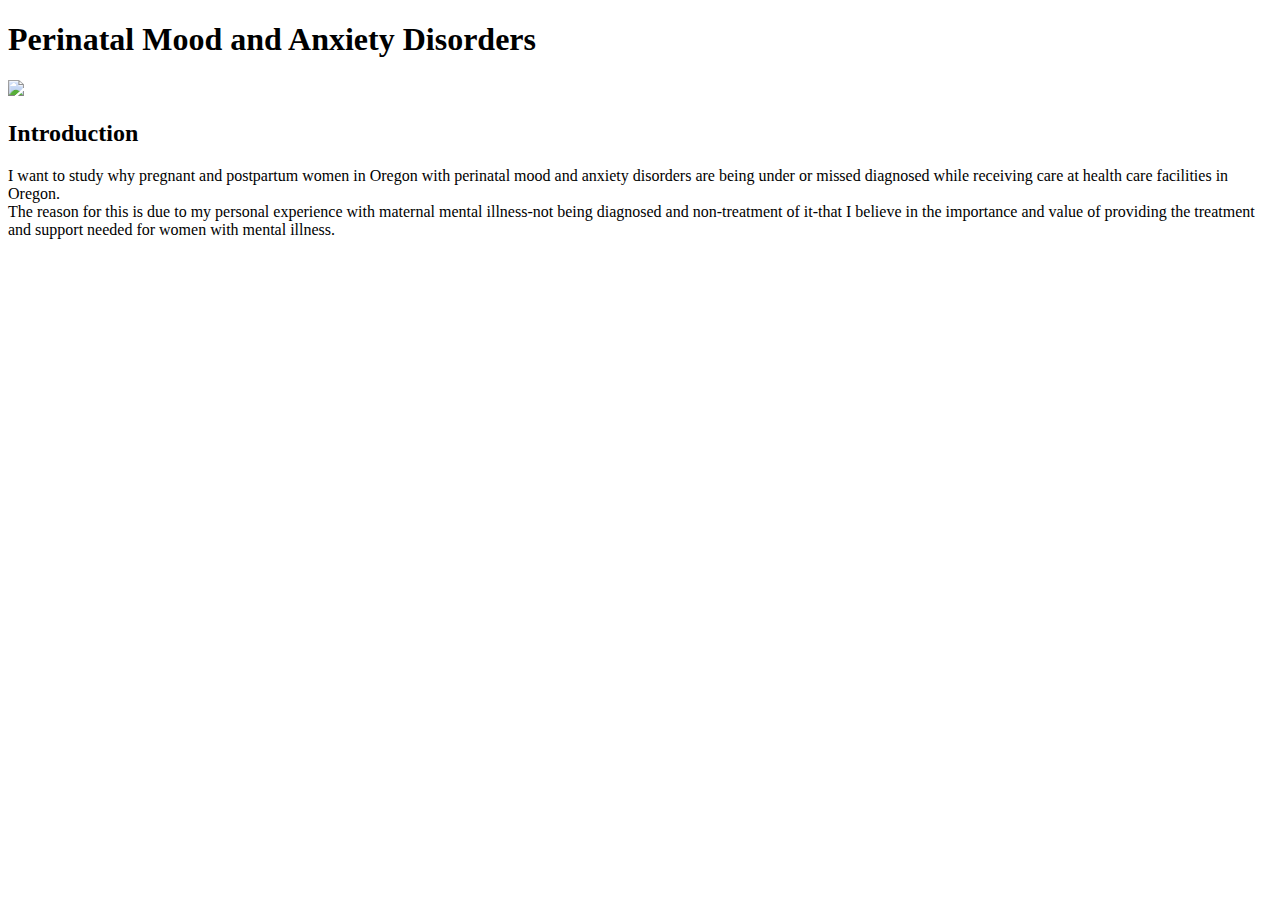
==== index.html @ 8f24483d "Update index.html" ====
<!DOCTYPE html>
<html>
          <head>
              <title>Introduction</title>
          </head>
          <body>
            <h1>Perinatal Mood and Anxiety Disorders</h1>
                 <img src="research/pexels-freestocksorg-57529.jpg">
            <div>
                    <h2>Introduction</h2>
                    </div>
                    <div>
            <p>I want to study why pregnant and postpartum women in Oregon with perinatal mood and anxiety disorders are being under or missed diagnosed while receiving care at health care facilities in Oregon.<br> The reason for this is due to my personal experience with maternal mental illness-not being diagnosed and non-treatment of it-that I believe in the importance and value of providing the treatment and support needed for women with mental illness.</p>
                    </div>
          </body>
</html>
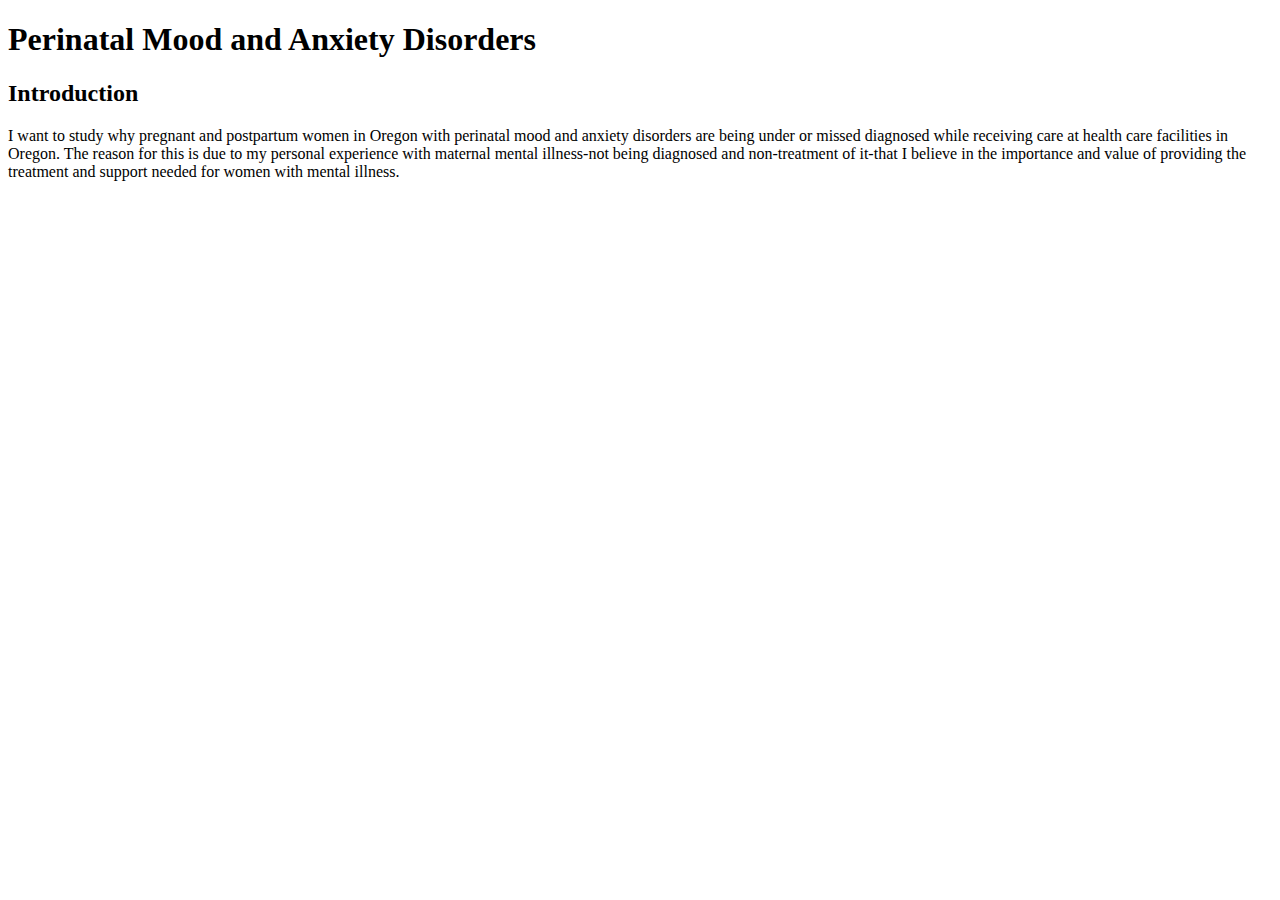
==== commit 75a847fa: "Update index.html" ====
--- a/index.html
+++ b/index.html
@@ -2,15 +2,16 @@
 <html>
           <head>
               <title>Introduction</title>
+             
           </head>
           <body>
             <h1>Perinatal Mood and Anxiety Disorders</h1>
-                 <img src="research/pexels-freestocksorg-57529.jpg">
+          
             <div>
                     <h2>Introduction</h2>
                     </div>
                     <div>
-            <p>I want to study why pregnant and postpartum women in Oregon with perinatal mood and anxiety disorders are being under or missed diagnosed while receiving care at health care facilities in Oregon.<br> The reason for this is due to my personal experience with maternal mental illness-not being diagnosed and non-treatment of it-that I believe in the importance and value of providing the treatment and support needed for women with mental illness.</p>
+            <p>I want to study why pregnant and postpartum women in Oregon with perinatal mood and anxiety disorders are being under or missed diagnosed while receiving care at health care facilities in Oregon. The reason for this is due to my personal experience with maternal mental illness-not being diagnosed and non-treatment of it-that I believe in the importance and value of providing the treatment and support needed for women with mental illness.</p>
                     </div>
           </body>
 </html>
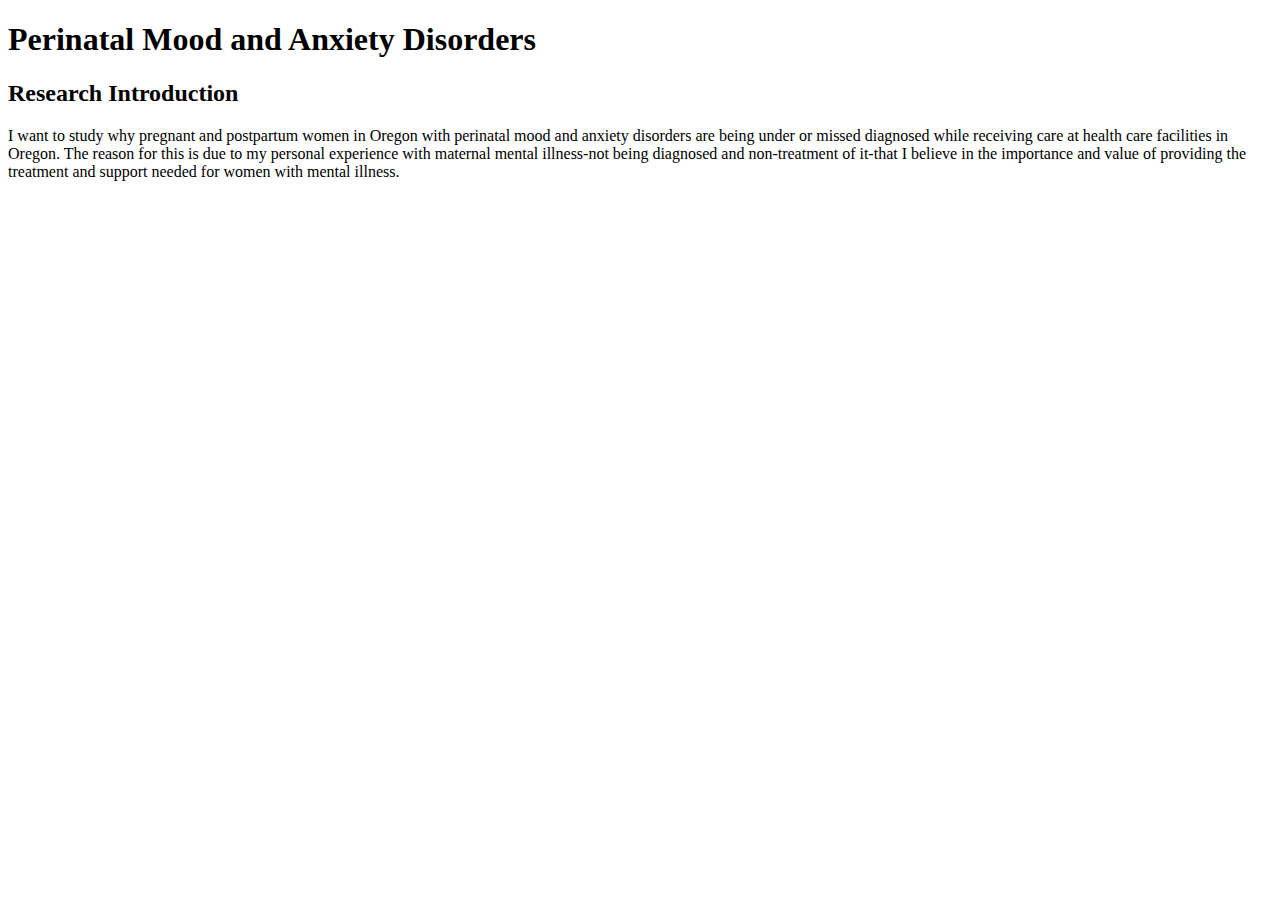
==== commit e5e9754d: "Update index.html" ====
--- a/index.html
+++ b/index.html
@@ -1,17 +1,21 @@
 <!DOCTYPE html>
 <html>
-          <head>
-              <title>Introduction</title>
-             
-          </head>
-          <body>
-            <h1>Perinatal Mood and Anxiety Disorders</h1>
-          
-            <div>
-                    <h2>Introduction</h2>
-                    </div>
-                    <div>
-            <p>I want to study why pregnant and postpartum women in Oregon with perinatal mood and anxiety disorders are being under or missed diagnosed while receiving care at health care facilities in Oregon. The reason for this is due to my personal experience with maternal mental illness-not being diagnosed and non-treatment of it-that I believe in the importance and value of providing the treatment and support needed for women with mental illness.</p>
-                    </div>
-          </body>
+
+<head>
+    <title>PMADs</title>
+  <link rel="preconnect" href="https://fonts.googleapis.com">
+<link rel="preconnect" href="https://fonts.gstatic.com" crossorigin>
+<link href="https://fonts.googleapis.com/css2?family=MonteCarlo&display=swap" rel="stylesheet">
+</head>
+
+<body>
+
+ <h1>Perinatal Mood and Anxiety Disorders</h1>
+ 
+ <h2>Research Introduction</h2>
+
+ <p>I want to study why pregnant and postpartum women in Oregon with perinatal mood and anxiety disorders are being under or missed diagnosed while receiving care at health care facilities in Oregon. The reason for this is due to my personal experience with maternal mental illness-not being diagnosed and non-treatment of it-that I believe in the importance and value of providing the treatment and support needed for women with mental illness.</p>
+
+</body>
+
 </html>
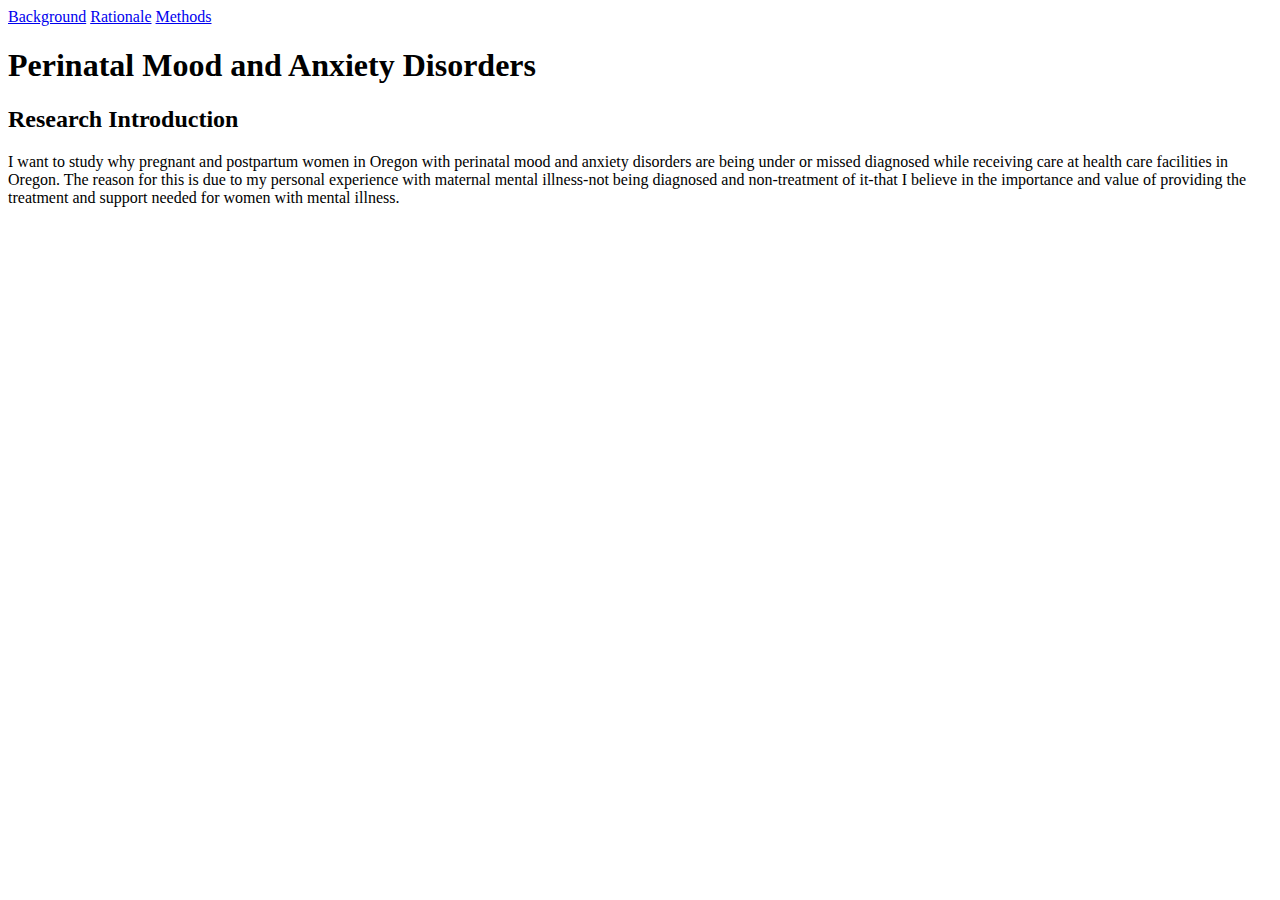
==== commit 33974ff8: "Update index.html" ====
--- a/index.html
+++ b/index.html
@@ -9,8 +9,11 @@
 </head>
 
 <body>
-
- <h1>Perinatal Mood and Anxiety Disorders</h1>
+    <a href="./background.html">Background</a>
+    <a href="./rationale.html">Rationale</a>
+    <a href="./methods.html">Methods</a>
+    
+ <h1 id='intro'>Perinatal Mood and Anxiety Disorders</h1>
  
  <h2>Research Introduction</h2>
 
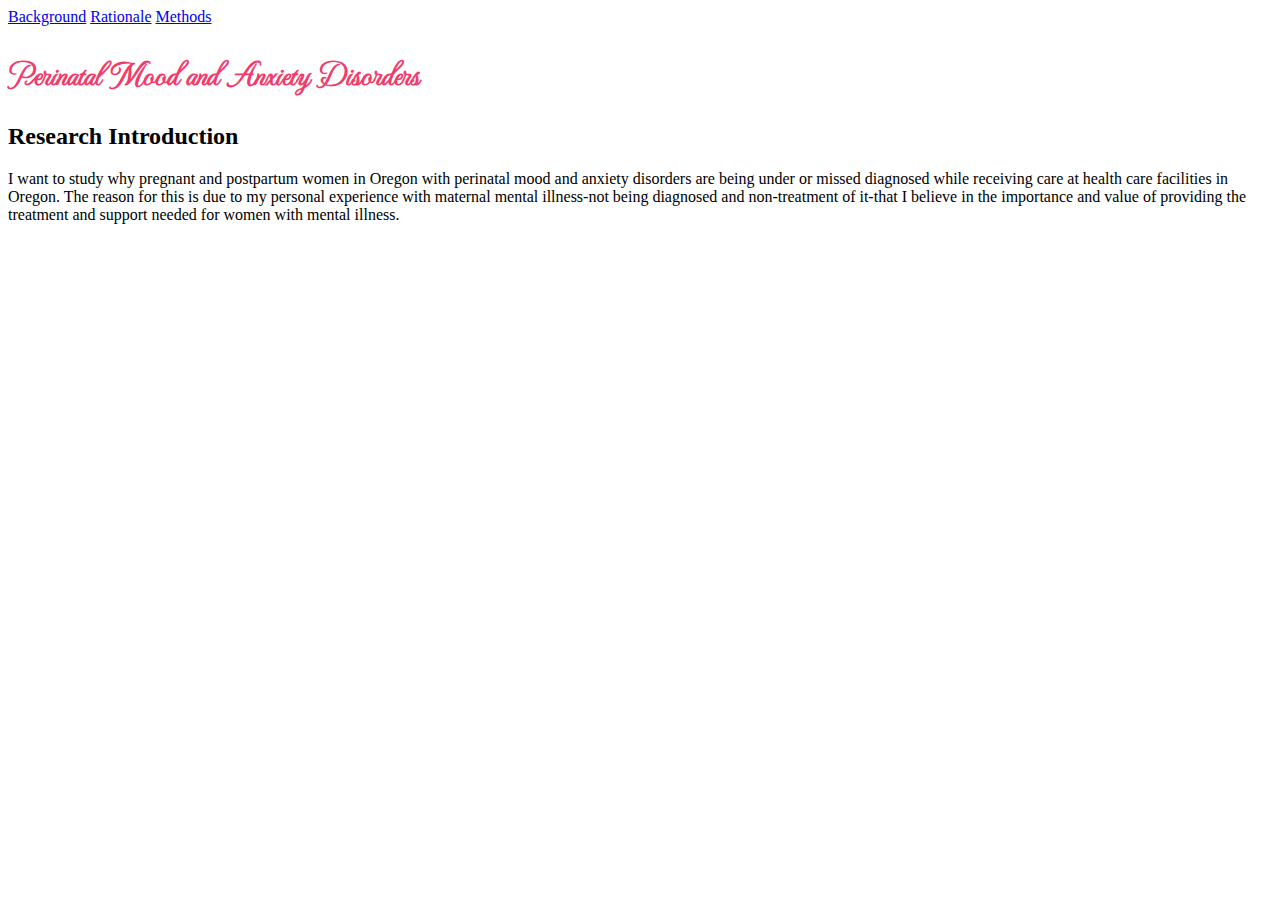
==== commit e35b84c6: "Update index.html" ====
--- a/index.html
+++ b/index.html
@@ -2,8 +2,9 @@
 <html>
 
 <head>
+    <link href='./style.css' rel='stylesheet'>
     <title>PMADs</title>
-  <link rel="preconnect" href="https://fonts.googleapis.com">
+    <link rel="preconnect" href="https://fonts.googleapis.com">
 <link rel="preconnect" href="https://fonts.gstatic.com" crossorigin>
 <link href="https://fonts.googleapis.com/css2?family=MonteCarlo&display=swap" rel="stylesheet">
 </head>
@@ -13,7 +14,7 @@
     <a href="./rationale.html">Rationale</a>
     <a href="./methods.html">Methods</a>
     
- <h1 id='intro'>Perinatal Mood and Anxiety Disorders</h1>
+ <h1>Perinatal Mood and Anxiety Disorders</h1>
  
  <h2>Research Introduction</h2>
 
--- a/style.css
+++ b/style.css
@@ -0,0 +1,4 @@
+h1 {
+  color: #F33A6A;
+  font-family: 'MonteCarlo', cursive;
+}
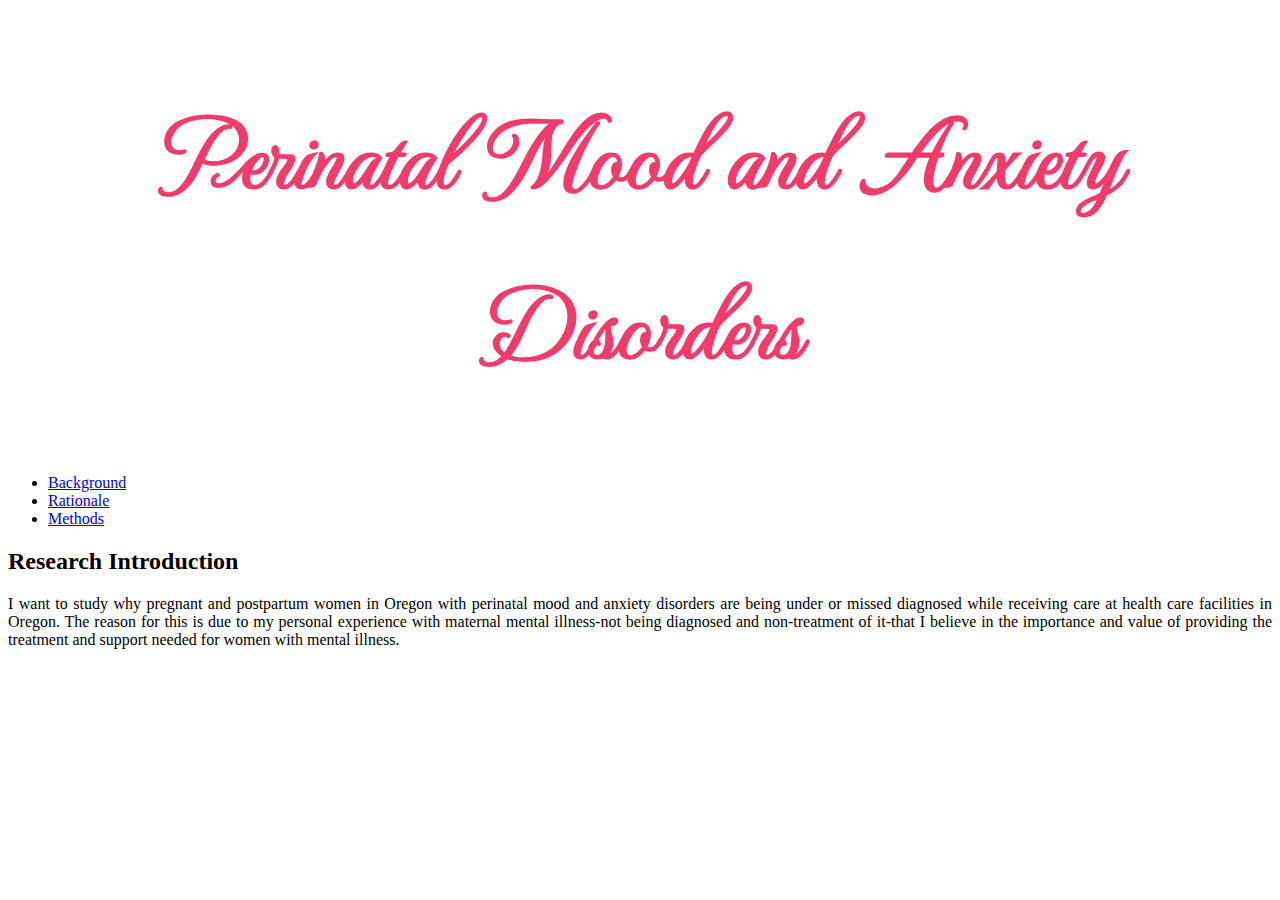
==== commit beac58b2: "Update index.html" ====
--- a/index.html
+++ b/index.html
@@ -6,19 +6,31 @@
     <title>PMADs</title>
     <link rel="preconnect" href="https://fonts.googleapis.com">
 <link rel="preconnect" href="https://fonts.gstatic.com" crossorigin>
-<link href="https://fonts.googleapis.com/css2?family=MonteCarlo&display=swap" rel="stylesheet">
+<link href="https://fonts.googleapis.com/css2?family=MonteCarlo&family=Source+Sans+3:wght@300&display=swap" rel="stylesheet">
 </head>
 
 <body>
-    <a href="./background.html">Background</a>
-    <a href="./rationale.html">Rationale</a>
-    <a href="./methods.html">Methods</a>
+
+    <header>   
+ <h1>Perinatal Mood and Anxiety Disorders</h1>
+    </header>
+   
+    <nav>
+        <ul>
+            <li><a href="./background.html">Background</a></li>
+            <li><a href="./rationale.html">Rationale</a></li>
+            <li><a href="./methods.html">Methods</a></li>
+        </ul>    
+    </nav>
     
- <h1>Perinatal Mood and Anxiety Disorders</h1>
- 
+    <main>
+        <header>
  <h2>Research Introduction</h2>
-
+        </header>
+        <article>
  <p>I want to study why pregnant and postpartum women in Oregon with perinatal mood and anxiety disorders are being under or missed diagnosed while receiving care at health care facilities in Oregon. The reason for this is due to my personal experience with maternal mental illness-not being diagnosed and non-treatment of it-that I believe in the importance and value of providing the treatment and support needed for women with mental illness.</p>
+        </article>
+    </main> 
 
 </body>
 
--- a/style.css
+++ b/style.css
@@ -1,4 +1,10 @@
 h1 {
   color: #F33A6A;
   font-family: 'MonteCarlo', cursive;
+  text-align: center;
+  font-size: 100px;
 }
+
+p {
+  text-align: justify;
+}
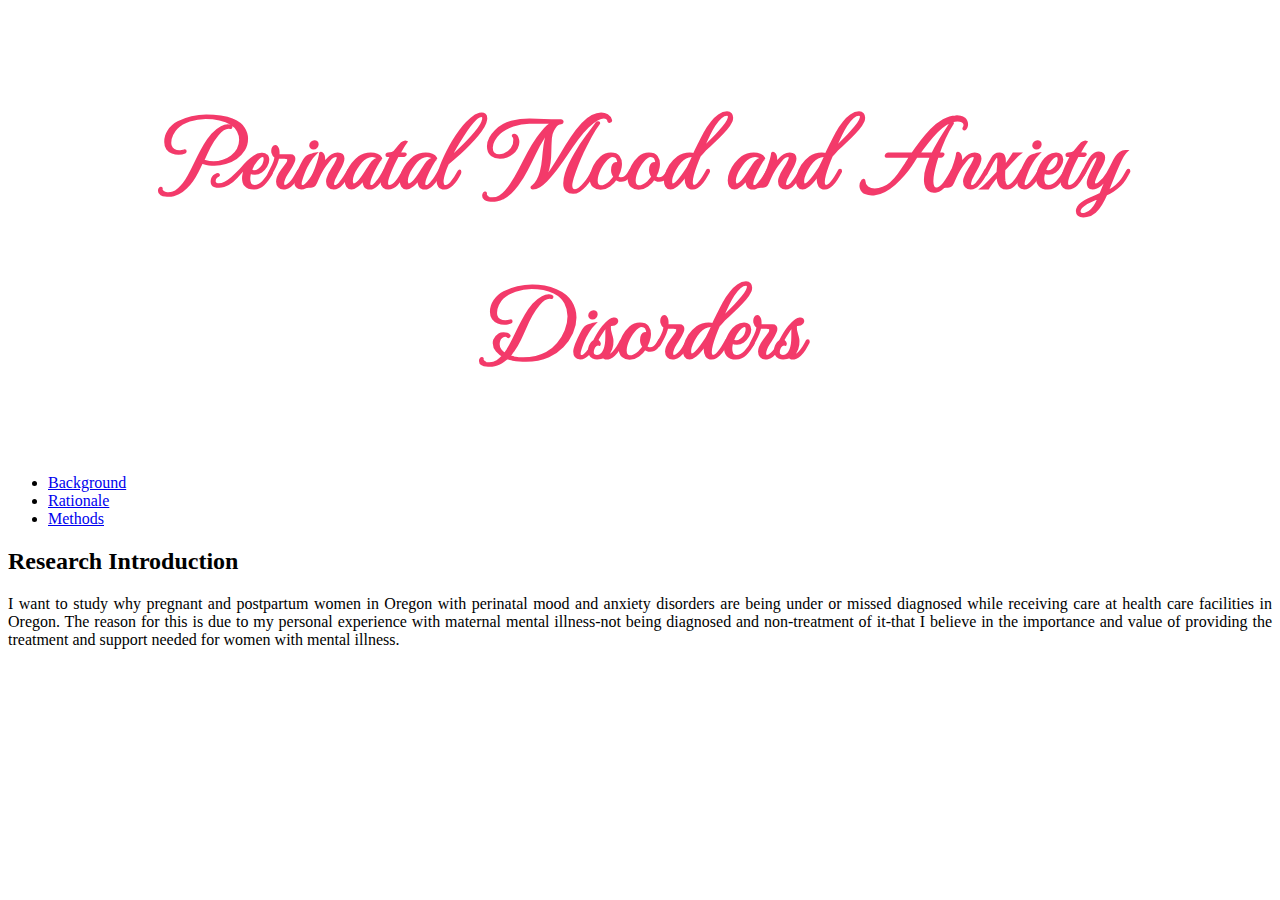
==== commit aeeddb61: "Update index.html" ====
--- a/index.html
+++ b/index.html
@@ -24,12 +24,12 @@
     </nav>
     
     <main>
-        <header>
+       <section> 
  <h2>Research Introduction</h2>
-        </header>
         <article>
  <p>I want to study why pregnant and postpartum women in Oregon with perinatal mood and anxiety disorders are being under or missed diagnosed while receiving care at health care facilities in Oregon. The reason for this is due to my personal experience with maternal mental illness-not being diagnosed and non-treatment of it-that I believe in the importance and value of providing the treatment and support needed for women with mental illness.</p>
         </article>
+        </section>
     </main> 
 
 </body>
